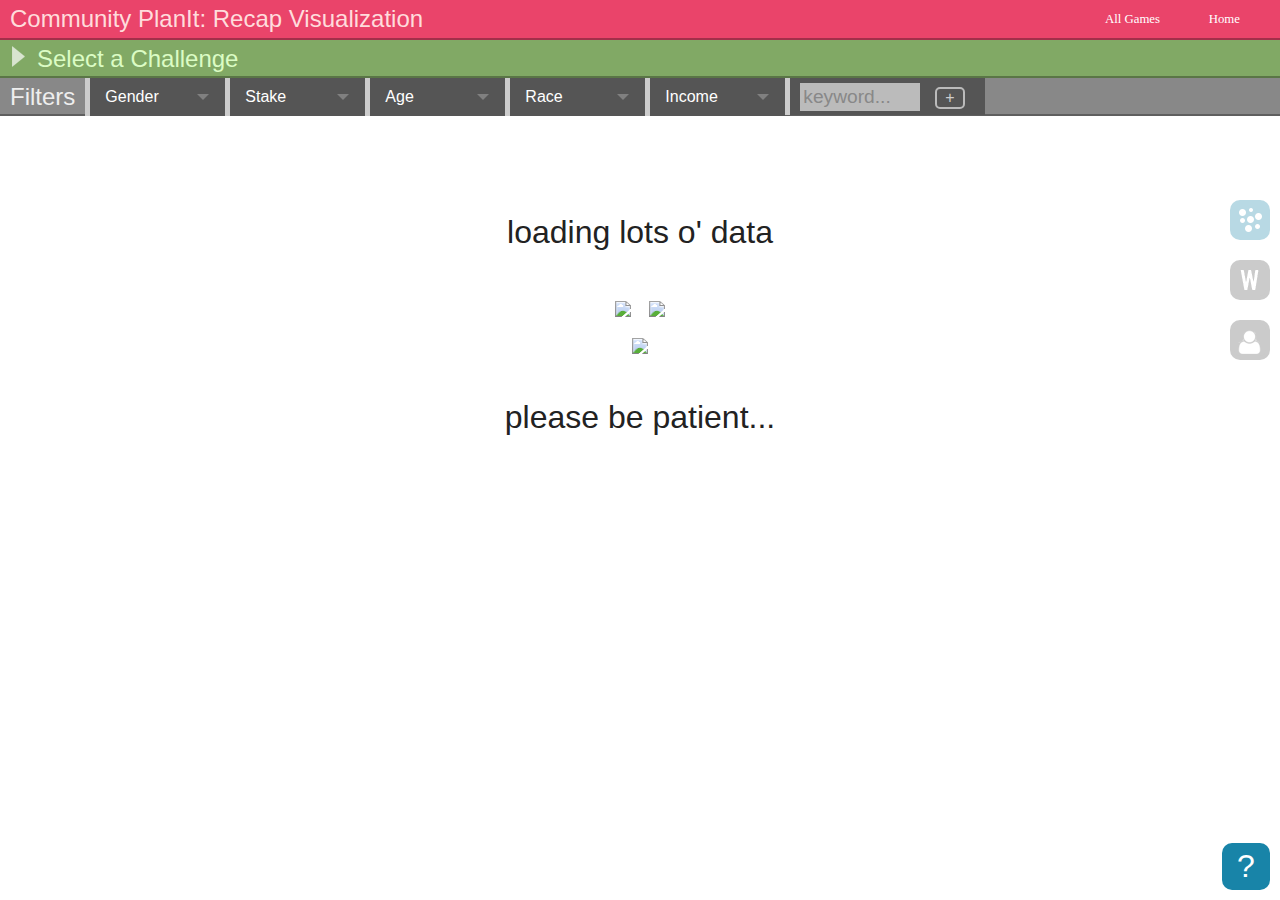
==== phila/index.html @ 8bc3dbc1 "separated out cities, spanish version for salem" ====
<!DOCTYPE html>
<html>
    <head>
        <title>Community PlanIt: Visualization</title>
        <script type='text/javascript' src='//use.typekit.net/yxm0fht.js'></script>
        <script type='text/javascript'>try{Typekit.load();}catch(e){}</script>
        
        <meta http-equiv='Content-Type' content='text/html; charset=UTF-8'/>
        <meta name='description' content='Data Visualization to Community PlanIt'/>
        <link href='http://fonts.googleapis.com/css?family=Inconsolata' rel='stylesheet' type='text/css'>
        <link rel='stylesheet' href='../css/cpi.css' type='text/css'/>
        <script src='../js/jquery-1.9.1.min.js'></script>
        <script src='../js/d3.v3.min.js'></script>
        <script src='../js/cloud.js'></script>
        <script src='../js/viz.js'></script>
        <!-- <meta name="google-translate-customization" content="27e36f3f3a4a0efc-9d5560169efbe982-gb7a0a5df82aedf7b-21"></meta> -->
    </head>
    <body data-city="phila">
        <nav>
            <div class = 'navigation'>
                <h2>Community PlanIt: Recap Visualization</h2>
                <ul>
                    <li><a href='http://communityplanit.org'>Home</a></li>
                    <li><a href='http://communityplanit.org/all'>All Games</a></li>
                </ul>
            </div>
            <div class = 'challengeInfo'>
                    <div class = 'challengeLink'>
                        <img class='downButton rotateNinety' src='../img/down.png' alt=''>
                        <h2 class='selectChallenge'>Select a Challenge</h2>
                    </div>
            </div>
            <div class = 'filters'>
                <h2>Filters</h2>
                <div id='drop_gender' class='wrapper-dropdown' tabindex='1'><span class = 'current'>Gender</span>
                    <ul class='dropdown'>
                        <li><a href='#'>Compare All</a></li>
                        <li><a href='#'>Male</a></li>
                        <li><a href='#'>Female</a></li>
                        <li><a href='#'>Unspecified</a></li>
                    </ul>
                </div>
                 <div id='drop_stake' class='wrapper-dropdown' tabindex='1'><span class = 'current'>Stake</span>
                    <ul class='dropdown'>
                        <!-- <li><a href='#'>Compare All</a></li> -->
                        <li><a href='#'>Business Owner</a></li>
                        <li><a href='#'>Community Organizer or Activist</a></li>
                        <li><a href='#'>Educator</a></li>
                        <li><a href='#'>Resident</a></li>
                        <li><a href='#'>Observer</a></li>
                        <li><a href='#'>Religious Leader</a></li>
                        <li><a href='#'>Student</a></li>
                        <li><a href='#'>Volunteer</a></li>
                        <li><a href='#'>Worker</a></li>
                        <li><a href='#'>Unspecified</a></li>
                    </ul>
                </div>
                 <div id='drop_age' class='wrapper-dropdown' tabindex='1'><span class = 'current'>Age</span>
                    <ul class='dropdown'>
                        <li><a href='#'>Compare All</a></li>
                        <li><a href='#'>under 18</a></li>
                        <li><a href='#'>18-30</a></li>
                        <li><a href='#'>31-40</a></li>
                        <li><a href='#'>41-50</a></li>
                        <li><a href='#'>over 50</a></li>
                        <li><a href='#'>Unspecified</a></li>
                    </ul>
                </div>
                <div id='drop_race' class='wrapper-dropdown' tabindex='1'><span class = 'current'>Race</span>
                    <ul class='dropdown'>
                        <li><a href='#'>Compare All</a></li>
                        <li><a href='#'>Black or African American</a></li>
                        <li><a href='#'>Asian</a></li>
                        <li><a href='#'>Hispanic, Latino, or Spanish</a></li>
                        <li><a href='#'>White</a></li>
                        <li><a href='#'>Multiracial</a></li>
                        <li><a href='#'>American Indian or Alaskan Native</a></li>
                        <li><a href='#'>Other</a></li>
                        <li><a href='#'>Unspecified</a></li>
                    </ul>
                </div>
                <div id='drop_income' class='wrapper-dropdown' tabindex='1'><span class = 'current'>Income</span>
                    <ul class='dropdown'>
                        <li><a href='#'>Compare All</a></li>
                        <li><a href='#'>$0 - $25k</a></li>
                        <li><a href='#'>$25k - $50k</a></li>
                        <li><a href='#'>$50k - $75k</a></li>
                        <li><a href='#'>$75k - $100k</a></li>
                        <li><a href='#'>over $100k</a></li>
                        <li><a href='#'>Unspecified</a></li>
                    </ul>
                </div>
                <p class='wrapper-search'><input type='text' name='search' class='searchField' placeholder='keyword...'><span class='submitSearch'>+</span></p>
            </div>
        </nav>
        <div class = 'wrapper'>
            <div class = 'currentInfo'>
            </div>
           
            <div class = 'compareLabels'>
            </div>
            <div class = 'challengeQuestion'><p></p></div>
            <p class = 'userMessage'>loading lots o' data<br><br><img src='../img/eye1.gif'>&nbsp;&nbsp;<img src='../img/eye2.gif'><br><img src='../img/mouth.gif'><br><br>please be patient...</p>
                
            <div class = 'displayInfo'>
                <div class = 'box'>    
                    <p class='mainResponse'></p>
                    <p class='viewComments'>view comments</p>
                    <div class='allComments'>
                    </div>
                    <a href='#'><img src='../img/remove.png' alt=''></a>
                </div>
            </div>
        </div>
        <div class = 'filterList'>
        </div>
        
        <div class = 'bubbleMode tool currentMode'></div>
        <div class = 'cloudMode tool'></div>
        <div class = 'demographicMode tool'></div>
        
       <!--  <div class = 'formShape tool'></div>
        <div class = 'stats tool'></div> -->
        <p class='helpButton'>?</p>
        <div class='helpArea'>
            <div class = 'content'>
                <h2>Basics:</h2>
                <p>
                    This is a data visualization of all the responses and comments for every challenge in your game of Community PlanIt.  To begin, simply select a challenge from the dropdown menu. 
                </p> 
                <p>
                    Switch modes by selecting a button on the right.  There are three modes:
                    <br>
                    <ul>
                        <li>Bubble mode: Represents every response in a challenge as a bubble</li>
                        <li>Word cloud mode: Shows the most frequently used words based on size</li>
                        <li>Demographic mode: Displays an infographic of the players' backgrounds</li>
                    </ul>
                </p>

                <h2>What stuff means:</h2>
                <p>
                Each bubble represents a single response to that challenge.  The bigger the bubble, the more popular the response.  
                </p>
                <p>
                    The color is a quantitative indicator of the sentiment of a response:
                    <img class='spectrum' src='../img/spectrum2.png'> 
                </p>
                <h2>Filters: </h2>
                <p>
                    You can refine the responses by choosing one (or more) demographic filters in the dropdowns.  You can also choose to create a custom keyword filter which will scan the responses to display any response using that keyword.
                </p>
                <h2>Interaction: </h2>
                <p>
                    You can view a respone by clicking a bubble. If a response has comments there will be a button to show them. Click the filter word (in the bottom left or in amongst the bubbles) to remove it. You can also play with the bubbles by dragging them around!
                </p>
                <p class='centerText'>{click anywhere to close}</p>
            </div>
        </div>
        <!-- <div id="google_translate_element"></div><script type="text/javascript">
function googleTranslateElementInit() {
  new google.translate.TranslateElement({pageLanguage: 'en', includedLanguages: 'de,es,fr,ja,zh-CN', layout: google.translate.TranslateElement.InlineLayout.SIMPLE}, 'google_translate_element');
}
</script><script type="text/javascript" src="//translate.google.com/translate_a/element.js?cb=googleTranslateElementInit"></script> -->
    </body>
</html>
---- css/cpi.css ----
*{
    -webkit-box-sizing: border-box;
    -moz-box-sizing: border-box;
    box-sizing: border-box;
    padding: 0;
    margin: 0;
}
body{
    background: #fff url(../img/bg-tile.png);
    font-family: "default-gothic",sans-serif;
    color: #222;
    overflow: hidden;
}
nav {
    z-index: 9999;
}
a{
    text-decoration: none;
    font-family: Georgia, serif;
    color: #fff;
}
h1,h2,h3 {
  font-family: "vinyl",sans-serif;
  font-weight: 100;
}

.navigation {
    background: #EA446A;
    color: #fff;
    width: 100%;
    min-width: 1024px;
    height: 40px;
    z-index: 52;
    border-bottom: 2px solid #555;
    border-bottom: 2px solid rgba(0,0,0,0.3);
    /*-moz-box-shadow: 0 1px 2px 1px rgba(0,0,0,.3);
    -webkit-box-shadow: 0 2px 2px 2px rgba(0,0,0,.5);
    box-shadow: 0 1px 2px 1px rgba(0,0,0,.3);*/
}
.navigation ul {
    margin: 0 auto;
    list-style: none;
    text-align: right;
    float: right;
    width: 200px;
    min-width: 200px;
    font-size: .8em;
    padding: 11px 40px 0 0;
}
.navigation ul li {
    width: 80px;
    float: right;
}
.wrapper {
    position: absolute;
    top: 114px;
    left: 0;
    width: 100%;
    min-width: 1024px;
    min-height: 600px;
    z-index: -5;
}
svg {
    position: absolute;
    top: 76px;
    left: 0;
    font-family: 'Inconsolata', monospace;
    z-index: -1;
}
.intro {
    width: 480px;
    border-radius: 5px;
    margin: 100px auto;
}

::selection {
    background: transparent; 
}

::-moz-selection {
    background: transparent; 
}

/* DEMO 2 */
.filters {
    /*position: absolute;
    top: 38px;*/
    width: 100%;
    min-width: 1024px;
    height: 38px;
    /*background: #4EA3BE;*/
    background: #888;
    /*background: #1884A8;*/
    /*background: #ADCC8C;*/
    z-index: 50;
    /*-moz-box-shadow: 0 1px 2px 1px rgba(0,0,0,.3);
    -webkit-box-shadow: 0 1px 2px 1px rgba(0,0,0,.3);
    box-shadow: 0 1px 2px 1px rgba(0,0,0,.3);*/
    border-bottom: 2px solid #555;
    border-bottom: 2px solid rgba(0,0,0,.3);
}
.challengeInfo {
    height: 38px;
    overflow: hidden;
    width: 100%;
    min-width: 1024px;
    position: relative;
    /*background: #1884A8;*/
    background: #81A965;
    /*background: #888;*/
    color: #fff;
    z-index: 51;
    /*-moz-box-shadow: 0 1px 2px 1px rgba(0,0,0,.3);
    -webkit-box-shadow: 0 1px 2px 1px rgba(0,0,0,.3);
    box-shadow: 0 1px 2px 1px rgba(0,0,0,.3);*/
    border-bottom: 2px solid #555;
    border-bottom: 2px solid rgba(0,0,0,.3);
    transition: all .2s;
    -webkit-transition: all .2s;
    -moz-transition: all .2s;
}
.wrapper-dropdown {
    /* Size and position */
    position: relative; /* Enable absolute positionning for children and pseudo elements */
    width: 140px;
    padding: 10px 15px;
    /*margin: 0 20px;*/
    float: left;
    /* Styles */
    background: #555;
    color: #fff;
    border-left: 5px solid #ccc;
    cursor: pointer;
    outline: none;
    z-index: 999;
}
.wrapper-search {
    position: relative; /* Enable absolute positionning for children and pseudo elements */
    width: 200px;
    padding: 5px;
    /*margin: 0 20px;*/
    float: left;
    /* Styles */
    background: #555;
    color: #fff;
    border-left: 5px solid #ccc;
    outline: none;
    height: 37px;
    z-index: 999;
}

.submitSearch {
    margin-left: 15px;
    padding: 0 8px 1px 8px;
    border-radius: 5px;
    color: #cdcdcd;
    border: 2px solid #bbb;
    cursor: pointer;
}

input[type=text] {
    margin-left: 5px;
    padding: 3px;
    background: #bbb;
    height: 28px;
    border: none;
    width: 120px;
    color: #222;
    font-family: 'default-gothic', sans-serif;
    font-size: 1.2em;
}
::-webkit-input-placeholder {
   color: #888;
}

:-moz-placeholder { /* Firefox 18- */
   color: #888;
}

::-moz-placeholder {  /* Firefox 19+ */
   color: #888; 
}

:-ms-input-placeholder {  
   color: #888; 
}

.wrapper-dropdown:after {
    content: "";
    width: 0;
    height: 0;
    position: absolute;
    right: 16px;
    top: 50%;
    margin-top: -3px;
    border-width: 6px 6px 0 6px;
    border-style: solid;
    border-color: grey transparent;
}

.wrapper-dropdown .dropdown {
  /* Size & position */
    position: absolute;
    top: 100%;
    left: -5px;
    right: 0px;

    /* Styles */
    background: #555;
    -webkit-transition: all 0.3s;
    -moz-transition: all 0.3s;
    -ms-transition: all 0.3s;
    -o-transition: all 0.3s;
    transition: all 0.3s;
    list-style: none;

    /* Hiding */
    opacity: 0;
    pointer-events: none;
}

.wrapper-dropdown .dropdown li a {
    display: block;
    text-decoration: none;
    color: #fff;
    border-left: 5px solid;
    padding: 10px;
    -webkit-transition: all 0.2s;
    -moz-transition: all 0.2s;
    -ms-transition: all 0.2s;
    -o-transition: all 0.2s;
    transition: all 0.2s; 
    border-left-color: #ccc;
    font-family: 'default-gothic', sans-serif;
}

.wrapper-dropdown .dropdown li i {
    margin-right: 5px;
    color: #fff;
}

/* Hover state */

.wrapper-dropdown .dropdown li:hover a {
    background: #333;
}

/* Active state */

.wrapper-dropdown.active:after {
    border-width: 0 6px 6px 6px;
}

.wrapper-dropdown.active .dropdown {
    opacity: 1;
    pointer-events: auto;
}

.progress-meter .meter-background {
    fill: #222;
}
  
.progress-meter .meter-foreground {
    fill: rgba(219, 222, 239,.5);
}

.bubbleMode {
    width: 40px;
    height: 40px;
    position: absolute;
    border: solid 4px #555;
    border-radius: 10px;
    z-index: 2;
    top: 200px;
    right: 10px;
    cursor: pointer;
    opacity: 0.3;
    background: #555 url(../img/bubbleMode.png);
}
.cloudMode {
    width: 40px;
    height: 40px;
    position: absolute;
    border: solid 4px #555;
    border-radius: 10px;
    z-index: 2;
    top: 260px;
    right: 10px;
    cursor: pointer;
    opacity: 0.3;
    background: #555 url(../img/cloudMode.png);
}
.demographicMode {
    width: 40px;
    height: 40px;
    position: absolute;
    border: solid 4px #555;
    border-radius: 10px;
    z-index: 2;
    top: 320px;
    right: 10px;
    cursor: pointer;
    opacity: 0.3;
    background: #555 url(../img/demographicMode.png);
}
.tool:hover {
    border-color: #1884A8;
}
.currentMode {
    background-color: #1884A8;
    border-color: #1884A8;
}
.stats {
    width: 24px;
    height: 24px;
    position: absolute;
    border: solid #1884A8;
    border-radius: 10px;
    z-index: 2;
    top: 310px;
    right: 10px;
    cursor: pointer;
    opacity: 0.3;
    background: #1884A8;
}
.formShape {
    width: 40px;
    height: 40px;
    position: absolute;
    border: solid #1884A8;
    border-radius: 10px;
    z-index: 2;
    top: 370px;
    right: 10px;
    cursor: pointer;
    opacity: 0.3;
    /*background: #1884A8 url(../img/demo.png);*/
}
.helpButton {
    width: 48px;
    padding:5px;
    font-size: 2em;
    text-align: center;
    position: absolute;
    bottom: 10px;
    right: 10px;
    color: #fff;
    border-radius: 10px;
    background:#1884A8;
    z-index: 9996;
    cursor: pointer;
}
.helpArea {
    display: none;
    z-index: 9999;
    background: #333;
    background: rgba(20,20,20,0.9);
    color: #fff;
    position: absolute;
    bottom: 0;
    right: 0;
    width: 100%;
    height: 100%;
    overflow: auto;
}
.helpArea .content {
    width: 960px;
    margin: 0 auto;
    margin-top: 20px;
}
.helpArea .content h2 {
    margin-top: 20px; 
    color: #EA446A;
    font-size: 1.6em;
}
.helpArea .content p {
    margin: 10px;
    font-size: 1.2em;
}
.helpArea ul {
    margin-left: 40px;
}
.helpArea ul li {
    font-size: 1.2em;
}
.filters > h2 {
    color: #eee;
    float: left;
    margin: 5px 10px;
}
.challengeLink img {
    float: left;
    padding-top: 2px;
}
.challengeLink h2.selectChallenge {
    color: rgb(219, 252, 196);
    cursor: pointer;
    float: left;
    padding: 5px;
}
.challengeInfo ul {
    display: none;
    list-style-type: none;
    position: absolute;
    top: 40px;
    margin-left:35px;
}
.mission1 {
    left: 0;
}
.mission2 {
    left: 220px;
}
.mission3 {
    left: 440px;
}
.mission4 {
    left: 660px;
}
.challengeInfo ul li {
    padding: 5px;
    width: 220px;
}
.challengeInfo ul li:nth-child(even) a {
    color: rgb(219, 252, 196);
}
.challengeInfo ul li a {
    font-family: 'default-gothic', sans-serif;
    font-size: 1.1em;
    cursor: pointer;
    color: #333;
}
.challengeInfo ul li.missionTitle {
    /*color: #EA446A;*/
    color: #efefef;
    font-size: 1.6em;
    font-family: 'vinyl', sans-serif;
}

.challengeDropdown {
    height: 500px;
}
.navigation h2 {
    padding: 5px 10px;
    cursor: default;
    color: rgb(255, 220, 220);
    float: left;
}
.el_grupo {
    display: none;
}
.displayInfo {
    display: none;
    position: relative;
}
.displayInfo .box {
    position: relative;
    top: 90px;
    border-radius: 5px;
    cursor: default;
    width: 640px;
    padding: 10px;
    background: #555;
    background: rgba(50,50,50,.9);
    border: 4px solid #aaa;
    color: #eee;
    margin: 0 auto;
    overflow: auto;
}
.displayInfo p {
    padding: 10px;
    padding-right: 25px;
    margin-bottom: 10px;
    font-size: 1.2em;
    color: #eee;
    line-height: 1.5em;
}
.displayInfo .viewComments {
    text-align: center;
    margin: 20px auto;
    padding: 5px;
    border-radius: 10px;
    font-size: 1em;
    background: #EA446A;
    color: #fff;
    width: 120px;
    cursor: pointer;
}
.displayInfo .allComments {
    display: none;
    min-height: 60px;
    width: 90%;
    margin: 0 auto;
    overflow: auto;
}
.displayInfo .allComments p {
    padding: 10px;
    font-size: 1em;
    border-radius: 5px;
    background: #666;
}
.displayInfo a {
    text-decoration: none;
    position: absolute;
    top: 5px;
    right: 5px;
}
.challengeLink {
    width: 100%;
    height: 38px;
    cursor: pointer;
}
h2.currentViz {
    color: #7E0C28;
    text-shadow: 1px 1px 1px rgba(250,250,250,.5);
}
.rotateNinety {
    transform:rotate(270deg);
    -ms-transform:rotate(270deg); 
    -moz-transform:rotate(270deg); 
    -webkit-transform:rotate(270deg);
    -o-transform:rotate(270deg);
}

.defaultCircle {
    /*fill: rgba(200,200,200,0.5);*/
    /*stroke: rgba(0,0,0,0.7);*/
    stroke-width: 4;
}
.backgroundCircle {
    opacity: 0.2;
}
.selectedCircle {
    stroke-width: 4;
    stroke: rgba(0,0,0,0.7);
}
.userMessage {
    top: 100px;
    position: relative;
    font-size: 2em;
    width: 640px;
    margin: 0 auto;
    text-align: center;
}

.filterList {
    position: absolute;
    left: 5px;
    bottom: 10px;
}
.filterList p {
    float: left;
    font-size: 1.5em;
    padding: 5px 15px;
    /*color: #ADCC8C;
    color: rgba(173, 204, 140, .8);*/
    color: #666;
    color: rgba(50,50,50,.5);
    -webkit-transition: all 0.3s;
    -moz-transition: all 0.3s;
    -ms-transition: all 0.3s;
    -o-transition: all 0.3s;
    transition: all 0.3s;
}
.filterList p:hover {
    color: #EA446A;
    /*color: rgba(20,20,20,.6);*/
    cursor:url(../img/remove.png) 16 16,default;
}
.activeFilter {
    /*color: #ADCC8C;*/
    color: #EA446A;
}
.compareLabels p {
    position: absolute;
    top: 124px;
    left: 0;
    color: #333;
    color: rgba(20,20,20,.5);
    font-size: 1em;
    text-align: center;
}
.inTheBubble {
    position: absolute;
    z-index: 99999;
    color: #fff;
    font-size: 16px;
}
.off {
    display: none;
}
.challengeQuestion {
    display: none;
    width: 100%;
    height: 76px;
    position: absolute;
    top: 0px;
    left: 0px;
    background: #888;
}
.challengeQuestion p {
    font-family: 'Inconsolata', monospace;
    padding: 15px 10px 15px 15px;
    width: 1000px;
    color: #fff;
}
.label {
    cursor: pointer;
}
.label:hover {
    cursor:url(../img/remove.png) 16 16,default;
}
.wordFont {
    font-family: 'Chau Philomene One', sans-serif;
}
.spectrum {
    margin-left: 10px;
    margin-bottom: -8px;   
}
.helpArea .content p.centerText {
    text-align: center;
}
.demographics {
    display: none;
}
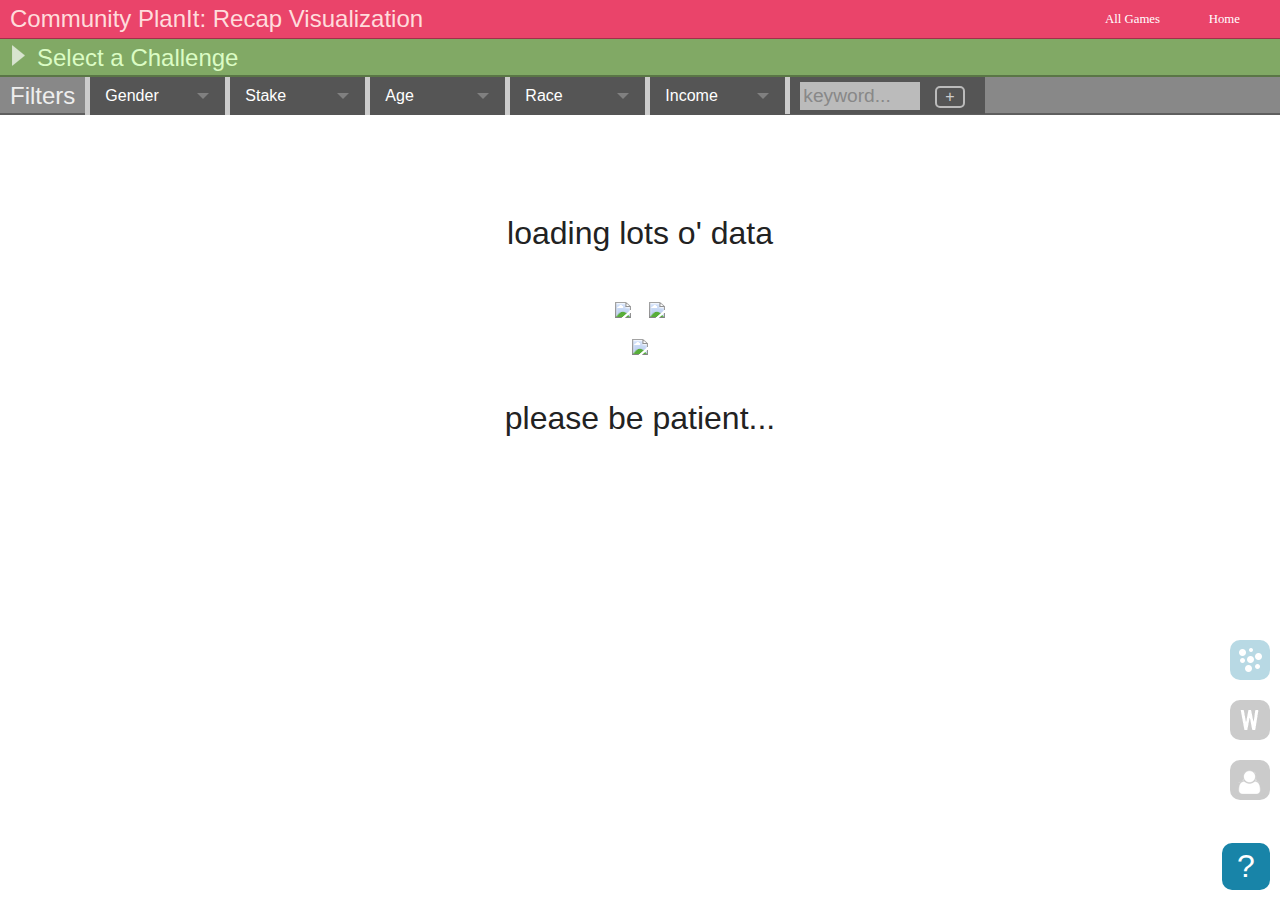
==== commit e269fb2b: "tons of changes to scaling and interactivity and label placement" ====
--- a/phila/index.html
+++ b/phila/index.html
@@ -16,109 +16,115 @@
         <!-- <meta name="google-translate-customization" content="27e36f3f3a4a0efc-9d5560169efbe982-gb7a0a5df82aedf7b-21"></meta> -->
     </head>
     <body data-city="phila">
-        <nav>
-            <div class = 'navigation'>
-                <h2>Community PlanIt: Recap Visualization</h2>
-                <ul>
-                    <li><a href='http://communityplanit.org'>Home</a></li>
-                    <li><a href='http://communityplanit.org/all'>All Games</a></li>
-                </ul>
+        <div class = 'navigation'>
+            <h2>Community PlanIt: Recap Visualization</h2>
+            <ul>
+                <li><a href='http://communityplanit.org'>Home</a></li>
+                <li><a href='http://communityplanit.org/all'>All Games</a></li>
+            </ul>
+        </div>
+        <div class = 'questions'>
+            <nav>
+                <div class = 'challengeInfo'>
+                        <div class = 'challengeLink'>
+                            <img class='downButton rotateNinety' src='../img/down.png' alt=''>
+                            <h2 class='selectChallenge'>Select a Challenge</h2>
+                        </div>
+                </div>
+                <div class = 'filters'>
+                    <h2>Filters</h2>
+                    <div id='drop_gender' class='wrapper-dropdown' tabindex='1'><span class = 'current'>Gender</span>
+                        <ul class='dropdown'>
+                            <li><a href='#'>Compare All</a></li>
+                            <li><a href='#'>Male</a></li>
+                            <li><a href='#'>Female</a></li>
+                            <li><a href='#'>Unspecified</a></li>
+                        </ul>
+                    </div>
+                     <div id='drop_stake' class='wrapper-dropdown' tabindex='1'><span class = 'current'>Stake</span>
+                        <ul class='dropdown'>
+                            <!-- <li><a href='#'>Compare All</a></li> -->
+                            <li><a href='#'>Business Owner</a></li>
+                            <li><a href='#'>Community Organizer or Activist</a></li>
+                            <li><a href='#'>Educator</a></li>
+                            <li><a href='#'>Resident</a></li>
+                            <li><a href='#'>Observer</a></li>
+                            <li><a href='#'>Religious Leader</a></li>
+                            <li><a href='#'>Student</a></li>
+                            <li><a href='#'>Volunteer</a></li>
+                            <li><a href='#'>Worker</a></li>
+                            <li><a href='#'>Unspecified</a></li>
+                        </ul>
+                    </div>
+                     <div id='drop_age' class='wrapper-dropdown' tabindex='1'><span class = 'current'>Age</span>
+                        <ul class='dropdown'>
+                            <li><a href='#'>Compare All</a></li>
+                            <li><a href='#'>under 18</a></li>
+                            <li><a href='#'>18-30</a></li>
+                            <li><a href='#'>31-40</a></li>
+                            <li><a href='#'>41-50</a></li>
+                            <li><a href='#'>over 50</a></li>
+                            <li><a href='#'>Unspecified</a></li>
+                        </ul>
+                    </div>
+                    <div id='drop_race' class='wrapper-dropdown' tabindex='1'><span class = 'current'>Race</span>
+                        <ul class='dropdown'>
+                            <li><a href='#'>Compare All</a></li>
+                            <li><a href='#'>Black or African American</a></li>
+                            <li><a href='#'>Asian</a></li>
+                            <li><a href='#'>Hispanic, Latino, or Spanish</a></li>
+                            <li><a href='#'>White</a></li>
+                            <li><a href='#'>Multiracial</a></li>
+                            <li><a href='#'>American Indian or Alaskan Native</a></li>
+                            <li><a href='#'>Other</a></li>
+                            <li><a href='#'>Unspecified</a></li>
+                        </ul>
+                    </div>
+                    <div id='drop_income' class='wrapper-dropdown' tabindex='1'><span class = 'current'>Income</span>
+                        <ul class='dropdown'>
+                            <li><a href='#'>Compare All</a></li>
+                            <li><a href='#'>$0 - $25k</a></li>
+                            <li><a href='#'>$25k - $50k</a></li>
+                            <li><a href='#'>$50k - $75k</a></li>
+                            <li><a href='#'>$75k - $100k</a></li>
+                            <li><a href='#'>over $100k</a></li>
+                            <li><a href='#'>Unspecified</a></li>
+                        </ul>
+                    </div>
+                    <p class='wrapper-search'><input type='text' name='search' class='searchField' placeholder='keyword...'><span class='submitSearch'>+</span></p>
+                </div>
+            </nav>
+            <div class = 'wrapper'>
+                <div class = 'currentInfo'>
+                </div>
+               
+                <div class = 'compareLabels'>
+                </div>
+                <div class = 'challengeQuestion'><p></p></div>
+                <p class = 'userMessage'>loading lots o' data<br><br><img src='../img/eye1.gif'>&nbsp;&nbsp;<img src='../img/eye2.gif'><br><img src='../img/mouth.gif'><br><br>please be patient...</p>
+                    
+                <div class = 'displayInfo'>
+                    <div class = 'box'>    
+                        <p class='mainResponse'></p>
+                        <p class='viewComments'>view comments</p>
+                        <div class='allComments'>
+                        </div>
+                        <a href='#'><img src='../img/remove.png' alt=''></a>
+                    </div>
+                </div>
             </div>
-            <div class = 'challengeInfo'>
-                    <div class = 'challengeLink'>
-                        <img class='downButton rotateNinety' src='../img/down.png' alt=''>
-                        <h2 class='selectChallenge'>Select a Challenge</h2>
-                    </div>
-            </div>
-            <div class = 'filters'>
-                <h2>Filters</h2>
-                <div id='drop_gender' class='wrapper-dropdown' tabindex='1'><span class = 'current'>Gender</span>
-                    <ul class='dropdown'>
-                        <li><a href='#'>Compare All</a></li>
-                        <li><a href='#'>Male</a></li>
-                        <li><a href='#'>Female</a></li>
-                        <li><a href='#'>Unspecified</a></li>
-                    </ul>
-                </div>
-                 <div id='drop_stake' class='wrapper-dropdown' tabindex='1'><span class = 'current'>Stake</span>
-                    <ul class='dropdown'>
-                        <!-- <li><a href='#'>Compare All</a></li> -->
-                        <li><a href='#'>Business Owner</a></li>
-                        <li><a href='#'>Community Organizer or Activist</a></li>
-                        <li><a href='#'>Educator</a></li>
-                        <li><a href='#'>Resident</a></li>
-                        <li><a href='#'>Observer</a></li>
-                        <li><a href='#'>Religious Leader</a></li>
-                        <li><a href='#'>Student</a></li>
-                        <li><a href='#'>Volunteer</a></li>
-                        <li><a href='#'>Worker</a></li>
-                        <li><a href='#'>Unspecified</a></li>
-                    </ul>
-                </div>
-                 <div id='drop_age' class='wrapper-dropdown' tabindex='1'><span class = 'current'>Age</span>
-                    <ul class='dropdown'>
-                        <li><a href='#'>Compare All</a></li>
-                        <li><a href='#'>under 18</a></li>
-                        <li><a href='#'>18-30</a></li>
-                        <li><a href='#'>31-40</a></li>
-                        <li><a href='#'>41-50</a></li>
-                        <li><a href='#'>over 50</a></li>
-                        <li><a href='#'>Unspecified</a></li>
-                    </ul>
-                </div>
-                <div id='drop_race' class='wrapper-dropdown' tabindex='1'><span class = 'current'>Race</span>
-                    <ul class='dropdown'>
-                        <li><a href='#'>Compare All</a></li>
-                        <li><a href='#'>Black or African American</a></li>
-                        <li><a href='#'>Asian</a></li>
-                        <li><a href='#'>Hispanic, Latino, or Spanish</a></li>
-                        <li><a href='#'>White</a></li>
-                        <li><a href='#'>Multiracial</a></li>
-                        <li><a href='#'>American Indian or Alaskan Native</a></li>
-                        <li><a href='#'>Other</a></li>
-                        <li><a href='#'>Unspecified</a></li>
-                    </ul>
-                </div>
-                <div id='drop_income' class='wrapper-dropdown' tabindex='1'><span class = 'current'>Income</span>
-                    <ul class='dropdown'>
-                        <li><a href='#'>Compare All</a></li>
-                        <li><a href='#'>$0 - $25k</a></li>
-                        <li><a href='#'>$25k - $50k</a></li>
-                        <li><a href='#'>$50k - $75k</a></li>
-                        <li><a href='#'>$75k - $100k</a></li>
-                        <li><a href='#'>over $100k</a></li>
-                        <li><a href='#'>Unspecified</a></li>
-                    </ul>
-                </div>
-                <p class='wrapper-search'><input type='text' name='search' class='searchField' placeholder='keyword...'><span class='submitSearch'>+</span></p>
-            </div>
-        </nav>
-        <div class = 'wrapper'>
-            <div class = 'currentInfo'>
-            </div>
-           
-            <div class = 'compareLabels'>
-            </div>
-            <div class = 'challengeQuestion'><p></p></div>
-            <p class = 'userMessage'>loading lots o' data<br><br><img src='../img/eye1.gif'>&nbsp;&nbsp;<img src='../img/eye2.gif'><br><img src='../img/mouth.gif'><br><br>please be patient...</p>
-                
-            <div class = 'displayInfo'>
-                <div class = 'box'>    
-                    <p class='mainResponse'></p>
-                    <p class='viewComments'>view comments</p>
-                    <div class='allComments'>
-                    </div>
-                    <a href='#'><img src='../img/remove.png' alt=''></a>
-                </div>
-            </div>
-        </div>
-        <div class = 'filterList'>
-        </div>
-        
-        <div class = 'bubbleMode tool currentMode'></div>
-        <div class = 'cloudMode tool'></div>
-        <div class = 'demographicMode tool'></div>
-        
+            <div class = 'filterList'>
+            </div>  
+        </div>
+        <div class = 'userDemographics'>
+            <p class='fromWhere demoLabel'>Who played from the community?</p>
+            <p class='demoBreakdown demoLabel'>Demographic breakdown</p>
+            <p class='percentCompleted demoLabel'>Percent of challenges completed</p>
+            <p class='communicationType demoLabel'>Communcation with government</p>
+            <p class='workedPlanning demoLabel'>Worked in planning</p>
+            <p class='priorParticipation demoLabel'>Prior planning participation</p>
+            <p class = 'demoFilterList'></p>
+        </div>
        <!--  <div class = 'formShape tool'></div>
         <div class = 'stats tool'></div> -->
         <p class='helpButton'>?</p>
@@ -157,10 +163,45 @@
                 <p class='centerText'>{click anywhere to close}</p>
             </div>
         </div>
-        <!-- <div id="google_translate_element"></div><script type="text/javascript">
-function googleTranslateElementInit() {
-  new google.translate.TranslateElement({pageLanguage: 'en', includedLanguages: 'de,es,fr,ja,zh-CN', layout: google.translate.TranslateElement.InlineLayout.SIMPLE}, 'google_translate_element');
-}
-</script><script type="text/javascript" src="//translate.google.com/translate_a/element.js?cb=googleTranslateElementInit"></script> -->
+        <div class='helpArea2'>
+            <div class = 'content'>
+                <h2>Basics:</h2>
+                <p>
+                    This is a data visualization of all the responses and comments for every challenge in your game of Community PlanIt.  To begin, simply select a challenge from the dropdown menu. 
+                </p> 
+                <p>
+                    Switch modes by selecting a button on the right.  There are three modes:
+                    <br>
+                    <ul>
+                        <li>Bubble mode: Represents every response in a challenge as a bubble</li>
+                        <li>Word cloud mode: Shows the most frequently used words based on size</li>
+                        <li>Demographic mode: Displays an infographic of the players' backgrounds</li>
+                    </ul>
+                </p>
+
+                <h2>What stuff means:</h2>
+                <p>
+                Each bubble represents a single response to that challenge.  The bigger the bubble, the more popular the response.  
+                </p>
+                <p>
+                    The color is a quantitative indicator of the sentiment of a response:
+                    <img class='spectrum' src='../img/spectrum2.png'> 
+                </p>
+                <h2>Filters: </h2>
+                <p>
+                    You can refine the responses by choosing one (or more) demographic filters in the dropdowns.  You can also choose to create a custom keyword filter which will scan the responses to display any response using that keyword.
+                </p>
+                <h2>Interaction: </h2>
+                <p>
+                    You can view a respone by clicking a bubble. If a response has comments there will be a button to show them. Click the filter word (in the bottom left or in amongst the bubbles) to remove it. You can also play with the bubbles by dragging them around!
+                </p>
+                <p class='centerText'>{click anywhere to close}</p>
+            </div>
+        </div>
+        <div class = 'bubbleMode tool currentMode'></div>
+        <div class = 'cloudMode tool'></div>
+        <div class = 'demographicMode tool'></div>
+        <p class = 'demoHover'><span></span></p>
+        <p class = 'resetDemo'>Reset</p>
     </body>
 </html>--- a/css/cpi.css
+++ b/css/cpi.css
@@ -12,7 +12,10 @@
     overflow: hidden;
 }
 nav {
-    z-index: 9999;
+    position: absolute;
+    top: 0;
+    z-index: 500;
+    width: 100%;
 }
 a{
     text-decoration: none;
@@ -25,6 +28,8 @@
 }
 
 .navigation {
+    position: absolute;
+    top: 0;
     background: #EA446A;
     color: #fff;
     width: 100%;
@@ -53,14 +58,14 @@
 }
 .wrapper {
     position: absolute;
-    top: 114px;
+    top: 76px;
     left: 0;
     width: 100%;
     min-width: 1024px;
     min-height: 600px;
     z-index: -5;
 }
-svg {
+.wrapper svg {
     position: absolute;
     top: 76px;
     left: 0;
@@ -132,7 +137,7 @@
     border-left: 5px solid #ccc;
     cursor: pointer;
     outline: none;
-    z-index: 999;
+    z-index: 501;
 }
 .wrapper-search {
     position: relative; /* Enable absolute positionning for children and pseudo elements */
@@ -146,7 +151,7 @@
     border-left: 5px solid #ccc;
     outline: none;
     height: 37px;
-    z-index: 999;
+    z-index: 510;
 }
 
 .submitSearch {
@@ -271,7 +276,7 @@
     border: solid 4px #555;
     border-radius: 10px;
     z-index: 2;
-    top: 200px;
+    bottom: 220px;
     right: 10px;
     cursor: pointer;
     opacity: 0.3;
@@ -284,7 +289,7 @@
     border: solid 4px #555;
     border-radius: 10px;
     z-index: 2;
-    top: 260px;
+    bottom: 160px;
     right: 10px;
     cursor: pointer;
     opacity: 0.3;
@@ -297,7 +302,7 @@
     border: solid 4px #555;
     border-radius: 10px;
     z-index: 2;
-    top: 320px;
+    bottom: 100px;
     right: 10px;
     cursor: pointer;
     opacity: 0.3;
@@ -350,7 +355,7 @@
     z-index: 9996;
     cursor: pointer;
 }
-.helpArea {
+.helpArea, .helpArea2 {
     display: none;
     z-index: 9999;
     background: #333;
@@ -620,6 +625,139 @@
 .helpArea .content p.centerText {
     text-align: center;
 }
-.demographics {
-    display: none;
+.imageInResponse{
+    text-align: center;
+}
+.imageInResponse img {
+    max-width: 550px;
+    max-height: 350px;
+}
+.cloud text {
+    cursor: pointer;
+}
+.demoHelp {
+    display: none;
+    width: 100%;
+    height: 76px;
+    min-width: 1024px;
+    background: #555;
+    position: absolute;
+    z-index: 600;
+    top: 40px;
+    border-bottom: 2px solid #555;
+    border-bottom: 2px solid rgba(0,0,0,0.3);
+}
+.demoText {
+    width: 30%;
+    left: 33%;
+    top: 28%;
+    position: absolute;
+    z-index: 888;
+}
+.demoText p {
+    font-family: 'vinyl', sans-serif;
+    font-size: 1.5em;
+    color: #555;
+    line-height: 2.5em;
+    cursor: default;
+}
+.num_users {
+    font-size: 3em;
+    color: #1884A8;
+} 
+.num_responses {
+    font-size: 1.8em;
+    color: #81A965;
+}
+.num_coins {
+    font-size: 1.5em;
+    color: #EA446A;
+}
+
+.questions {
+    position: absolute;
+    top: 39px;
+    width: 100%;
+}
+.userDemographics {
+    display: none;
+    position: absolute;
+    top: 39px;
+    left: 0;
+    z-index: 1;
+}
+.clickMe {
+    cursor: pointer;
+}
+.demoLabel {
+    font-family: 'default-gothic', sans-serif;
+    font-size: 1em;
+    color: #888;
+    position: absolute;
+}
+
+.fromWhere {
+    top: 20px;
+    left: 33%;
+}
+.demoBreakdown {
+    top: 20px;
+    left: 20px;
+}
+.communicationType {
+    top: 20px;
+    left: 66%;
+}
+.percentCompleted {
+    top: 55%;
+    left: 33%;
+}
+.priorParticipation {
+    top: 46%;
+    left: 80%;
+}
+.workedPlanning {
+    top: 68%;
+    left: 69%;
+}
+.demoFilterList {
+    position: absolute;
+    width: 25%;
+    font-family: 'default-gothic', sans-serif;
+    font-size: 1.3em;
+    bottom: 40px;
+    left: 70%;
+}
+.demoFilterTitle {
+    font-family: 'vinyl', sans-serif;
+    font-size: 1.5em;
+    color: #555;
+}
+.demoHover {
+    position: absolute;
+    display: none;
+    z-index: 1000;
+    padding: 10px;
+    color: #efefef;
+    background: #555;
+    border-radius: 5px;
+}
+.resetDemo {
+    position: absolute;
+    display: none;
+    top: 60px;
+    right: 20px;
+    font-size: 2em;
+    font-family: 'default-gothic', sans-serif;
+    z-index: 1000;
+    padding: 10px;
+    color: #fff;
+    background: #EA446A;
+    border-radius: 5px;
+    cursor: pointer;
+}
+.demoHover span {
+    padding: 0;
+    display: inline-block;
+    font-family: 'default-gothic', sans-serif;
 }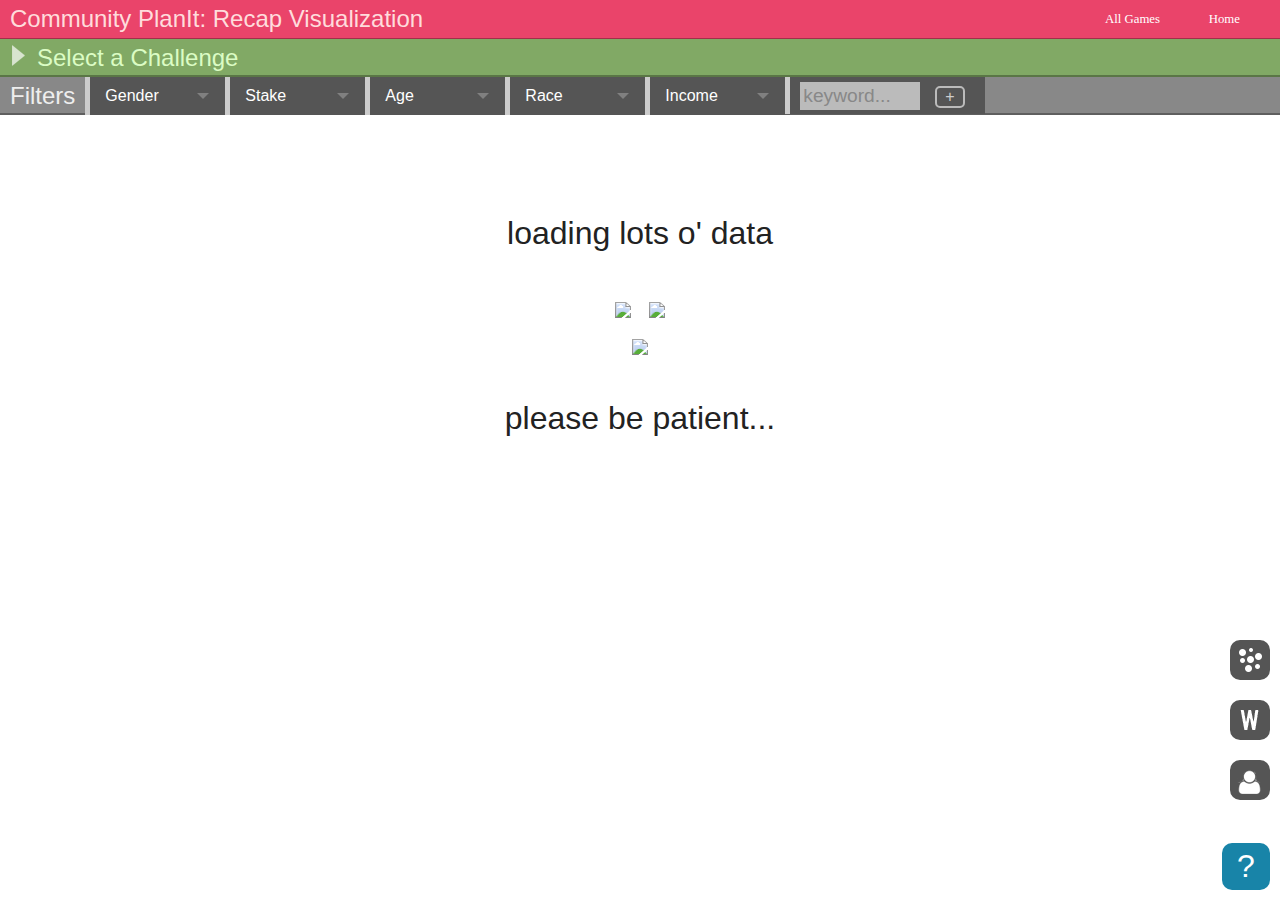
==== commit 564340e0: "more small updates" ====
--- a/phila/index.html
+++ b/phila/index.html
@@ -15,7 +15,7 @@
         <script src='../js/viz.js'></script>
         <!-- <meta name="google-translate-customization" content="27e36f3f3a4a0efc-9d5560169efbe982-gb7a0a5df82aedf7b-21"></meta> -->
     </head>
-    <body data-city="phila">
+    <body data-city="phila" data-zips="19104,19143">
         <div class = 'navigation'>
             <h2>Community PlanIt: Recap Visualization</h2>
             <ul>
@@ -198,7 +198,7 @@
                 <p class='centerText'>{click anywhere to close}</p>
             </div>
         </div>
-        <div class = 'bubbleMode tool currentMode'></div>
+        <div class = 'bubbleMode tool'></div>
         <div class = 'cloudMode tool'></div>
         <div class = 'demographicMode tool'></div>
         <p class = 'demoHover'><span></span></p>
--- a/css/cpi.css
+++ b/css/cpi.css
@@ -279,7 +279,6 @@
     bottom: 220px;
     right: 10px;
     cursor: pointer;
-    opacity: 0.3;
     background: #555 url(../img/bubbleMode.png);
 }
 .cloudMode {
@@ -292,7 +291,6 @@
     bottom: 160px;
     right: 10px;
     cursor: pointer;
-    opacity: 0.3;
     background: #555 url(../img/cloudMode.png);
 }
 .demographicMode {
@@ -305,7 +303,6 @@
     bottom: 100px;
     right: 10px;
     cursor: pointer;
-    opacity: 0.3;
     background: #555 url(../img/demographicMode.png);
 }
 .tool:hover {
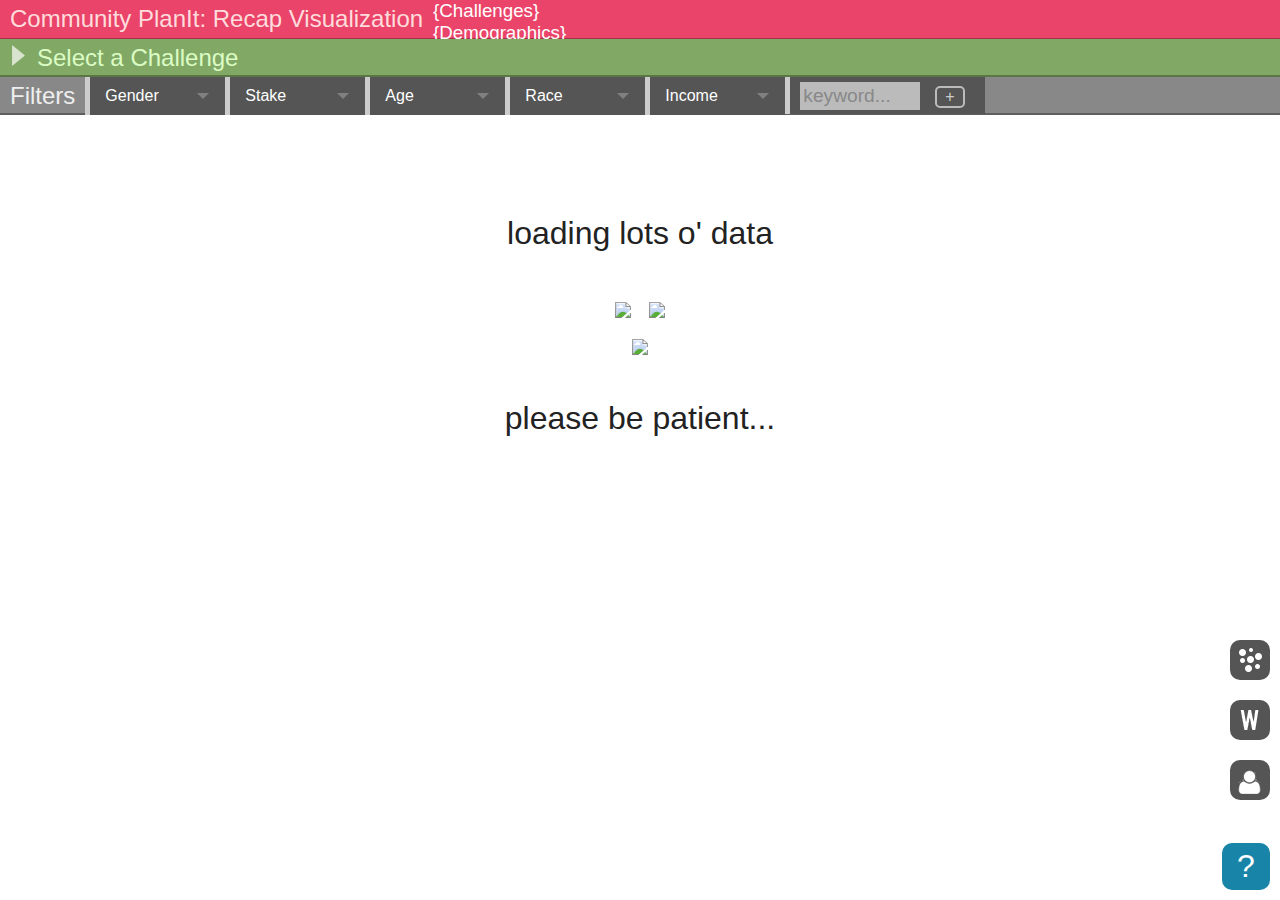
==== commit 2df9644d: "filter list moved" ====
--- a/phila/index.html
+++ b/phila/index.html
@@ -18,6 +18,8 @@
     <body data-city="phila" data-zips="19104,19143">
         <div class = 'navigation'>
             <h2>Community PlanIt: Recap Visualization</h2>
+            <h3 class="topChallenges currentViz">{Challenges}</h3>
+            <h3 class="topDemographics">{Demographics}</h3>
             <ul>
                 <li><a href='http://communityplanit.org'>Home</a></li>
                 <li><a href='http://communityplanit.org/all'>All Games</a></li>
@@ -38,7 +40,7 @@
                             <li><a href='#'>Compare All</a></li>
                             <li><a href='#'>Male</a></li>
                             <li><a href='#'>Female</a></li>
-                            <li><a href='#'>Unspecified</a></li>
+                            <li><a href='#'>N/A</a></li>
                         </ul>
                     </div>
                      <div id='drop_stake' class='wrapper-dropdown' tabindex='1'><span class = 'current'>Stake</span>
@@ -53,7 +55,7 @@
                             <li><a href='#'>Student</a></li>
                             <li><a href='#'>Volunteer</a></li>
                             <li><a href='#'>Worker</a></li>
-                            <li><a href='#'>Unspecified</a></li>
+                            <li><a href='#'>N/A</a></li>
                         </ul>
                     </div>
                      <div id='drop_age' class='wrapper-dropdown' tabindex='1'><span class = 'current'>Age</span>
@@ -64,7 +66,7 @@
                             <li><a href='#'>31-40</a></li>
                             <li><a href='#'>41-50</a></li>
                             <li><a href='#'>over 50</a></li>
-                            <li><a href='#'>Unspecified</a></li>
+                            <li><a href='#'>N/A</a></li>
                         </ul>
                     </div>
                     <div id='drop_race' class='wrapper-dropdown' tabindex='1'><span class = 'current'>Race</span>
@@ -77,7 +79,7 @@
                             <li><a href='#'>Multiracial</a></li>
                             <li><a href='#'>American Indian or Alaskan Native</a></li>
                             <li><a href='#'>Other</a></li>
-                            <li><a href='#'>Unspecified</a></li>
+                            <li><a href='#'>N/A</a></li>
                         </ul>
                     </div>
                     <div id='drop_income' class='wrapper-dropdown' tabindex='1'><span class = 'current'>Income</span>
@@ -88,7 +90,7 @@
                             <li><a href='#'>$50k - $75k</a></li>
                             <li><a href='#'>$75k - $100k</a></li>
                             <li><a href='#'>over $100k</a></li>
-                            <li><a href='#'>Unspecified</a></li>
+                            <li><a href='#'>N/A</a></li>
                         </ul>
                     </div>
                     <p class='wrapper-search'><input type='text' name='search' class='searchField' placeholder='keyword...'><span class='submitSearch'>+</span></p>
@@ -113,8 +115,6 @@
                     </div>
                 </div>
             </div>
-            <div class = 'filterList'>
-            </div>  
         </div>
         <div class = 'userDemographics'>
             <p class='fromWhere demoLabel'>Who played from the community?</p>
@@ -203,5 +203,7 @@
         <div class = 'demographicMode tool'></div>
         <p class = 'demoHover'><span></span></p>
         <p class = 'resetDemo'>Reset</p>
+        <div class = 'filterList'>
+        </div>  
     </body>
 </html>